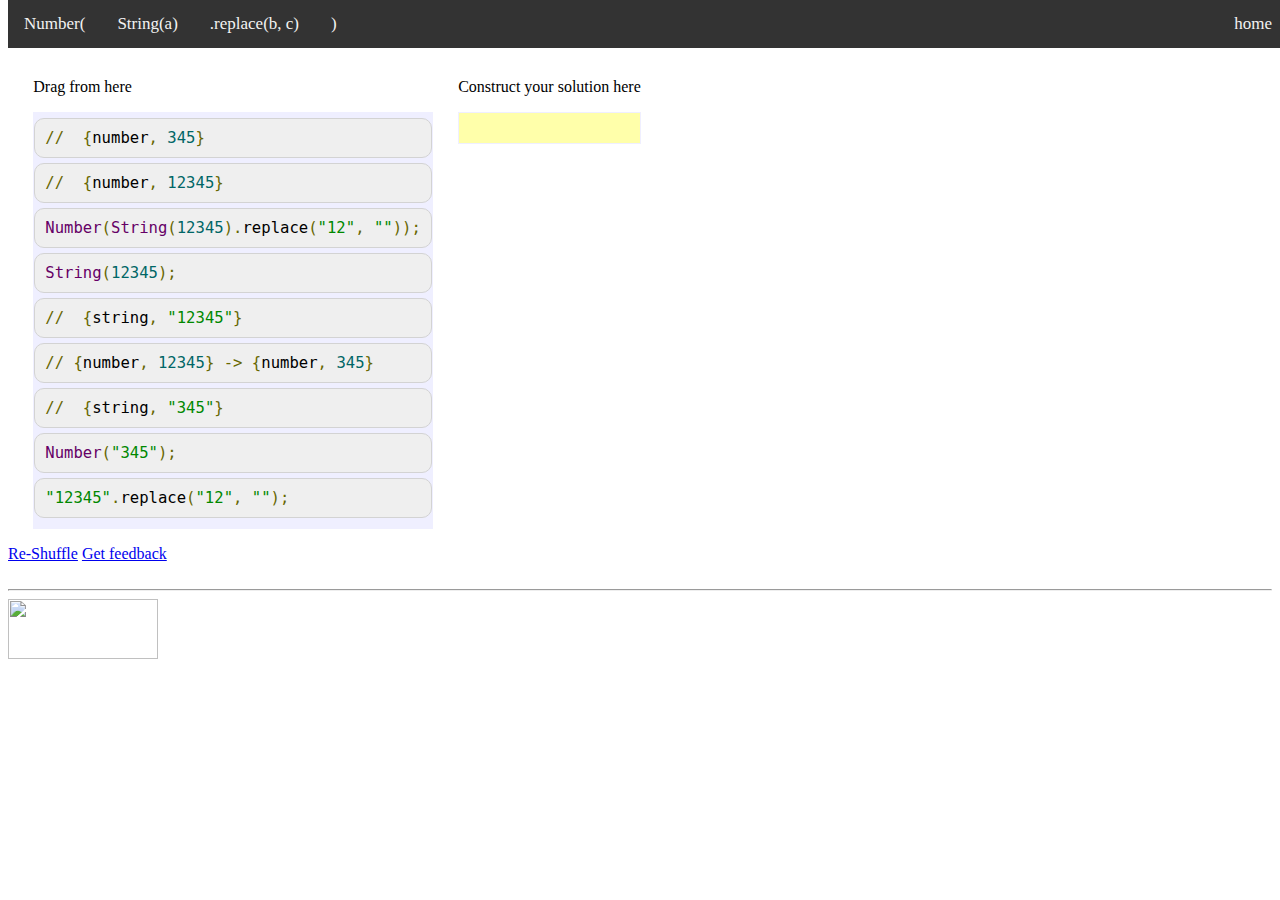
==== 0-part-task/index.html @ 9d7d93d3 "part-task" ====
<!doctype html>
<html>
    <head>
        <title>part-task</title>
        
        <link rel="stylesheet" href="./style.css">

        <!-- the scripts that make parsons work -->
        <link href="./utils/parsons.css" rel="stylesheet" />
        <link href="./utils/lib/prettify.css" rel="stylesheet" />
        <script src="./utils/lib/prettify.js"></script>
        <script src="./utils/include.js"></script>
        <script src="./utils/lib/jquery.min.js"></script>
        <script src="./utils/lib/jquery-ui.min.js"></script>
        <script src="./utils/lib/jquery.ui.touch-punch.min.js"></script>
        <script src="./utils/lib/underscore-min.js"></script>
        <script src="./utils/lib/lis.js"></script>
        <script src="./utils/parsons.js"></script>
        <script src='./utils/index.js'></script>
    </head>
    <body>

        <!-- require your exercises -->
        <script src="./exercises/number.js"></script>
        <script src="./exercises/replace.js"></script>
        <script src="./exercises/string.js"></script>

        <div class="navbar">
            <a>Number(</a>
            <a>String(a)</a>
            <a>.replace(b, c)</a>
            <a>)</a>
            <a href="../index.html" style="float:right">home</a>
        </div>
        <br>
        <br>
        <br>
        <div id="parsons">
            <div name="parsons-boxes">
                <!-- modify this line's id -->
                <div id="shuffled-let-vs-var" name="shuffled" class="sortable-code"></div>
                <!-- modify this line's id -->
                <div id="sorted-let-vs-var" name="sorted" class="sortable-code"></div> 
                <div style="clear:both;"></div>
            </div>

            <div name="parsons-buttons">
                <!-- modify this line's id -->
                <a href="#" id="reshuffle-let-vs-var" name="reshuffle">Re-Shuffle</a>
                <!-- modify this line's id -->
                <a href="#" id="feedback-let-vs-var" name="feedback">Get feedback</a>
            </div>
            <script>
                // define your challenge here
                config = {};

                config.shuffled_id = "shuffled-let-vs-var";
                config.sorted_id = "sorted-let-vs-var";
                config.reshuffle_id = "reshuffle-let-vs-var";
                config.feedback_id = "feedback-let-vs-var";
                config.challenge = 
                        "// {number, 12345} -> {number, 345} \n" +
                        "Number(String(12345).replace(\"12\", \"\")); \n" +
                        "  //  {number, 12345} \n" +
                        "  String(12345); \n" +
                        "  //  {string, \"12345\"} \n" +
                        "  \"12345\".replace(\"12\", \"\"); \n" +
                        "  //  {string, \"345\"} \n" +
                        "  Number(\"345\"); \n" +
                        "  //  {number, 345}";

                init_section(config);
            </script>
            <br>
        </div>
        <hr>
        <a href="http://elewa.education/blog" target="_blank"><img src="https://user-images.githubusercontent.com/18554853/34921062-506450ae-f97d-11e7-875f-6feeb26ad72d.png" width="150" height="60"/></a>
        <br>
        <br>
    </body>
</html>
---- 0-part-task/style.css ----
/* https://www.w3schools.com/howto/tryit.asp?filename=tryhow_css_fixed_menu */

.navbar {
  overflow: hidden;
  background-color: #333;
  position: fixed;
  top: 0;
  width: 100%;
}

.navbar a {
  float: left;
  display: block;
  color: #f2f2f2;
  text-align: center;
  padding: 14px 16px;
  text-decoration: none;
  font-size: 17px;
}

.navbar a:hover {
  background: #ddd;
  color: black;
}

.main {
  padding: 16px;
  margin-top: 40px;
}
---- 0-part-task/utils/parsons.css ----
/** Stylesheet for the puzzles */

.sortable-code {
    position: static;
    padding-left: 0px;
    margin-left: 2%;
    float: left;
}
#sortableTrash { width: 38%; }
#sortable { width: 56%; }
.sortable-code ul {
    font-size: 120%;
    font-family: monospace;
    list-style: none;
    background-color: #efefff;
    padding-bottom: 10px;
    padding-left: 0;
    margin-left: 0;
    border: 1px solid #efefff;;
}
.sortable-code ul:empty {
  padding-bottom: 30px;
}
.sortable-code li, .sortable-code li:before, .sortable-code li:after {
  box-sizing: content-box;
}
ul.output {
    background-color: #FFA;
}
.sortable-code li {
    -moz-border-radius:10px;
    -webkit-border-radius:10px;
    border-radius: 10px;
    background-color:#EFEFEF;
    border:1px solid lightgray;
    padding:10px;
    margin-top: 5px;
    white-space: nowrap;
    overflow: hidden;
    cursor: move;
}
.sortable-code li:hover {
    overflow: visible;
}

ul.incorrect {
    border: 1px solid red;
    background-color: #ffefef;
}

ul.correct {
    background-color: #efffef;
    background-color: #DFF2BF;
}

li.incorrectIndent {
    border: 1px solid red;
    border-left: 10px solid red;
}

li.correctIndent {
    border: 1px solid green;
    border-left: 10px solid green;
}

li.incorrectPosition, .testcase.fail, .testcase.error {
    background-color: #FFBABA;
    border:1px solid red;
}

li.correctPosition, .testcase.pass {
    background-color: #DFF2BF;
    border:1px solid green;
}

.testcase { padding: 10px; margin-bottom: 10px;}
.testcase .msg { font-weight: bold; }
.testcase .error { color: red;}
.testcase .feedback { font-weight: bolder;}
.testcase .fail .expected, .testcase .fail .actual {
    color: red; 
    font-weight: bolder;
}
.testcase .output { 
    display: block; 
    white-space: pre; 
    background-color: #555555;
    color: white;
    font-size: 12px;
    line-height: 15px;
    margin: 5px;
    padding: 5px;
}
/** For styling the toggleable elements */
.jsparson-toggle {
    padding: 0 15px;
    display: inline-block;
    border: 1px dashed black;
    z-index: 500;
    cursor: pointer;
    min-width: 10px;
    min-height: 15px;
}
.jsparson-toggle:empty {
    border-color: red;
}
.jsparson-toggle:empty:before {
    content: "??";
    display: block;
    color: red;
}
---- 0-part-task/utils/lib/prettify.css ----
.str{color:#080}.kwd{color:#008}.com{color:#800}.typ{color:#606}.lit{color:#066}.pun{color:#660}.pln{color:#000}.tag{color:#008}.atn{color:#606}.atv{color:#080}.dec{color:#606}pre.prettyprint{padding:2px;border:1px solid #888}@media print{.str{color:#060}.kwd{color:#006;font-weight:bold}.com{color:#600;font-style:italic}.typ{color:#404;font-weight:bold}.lit{color:#044}.pun{color:#440}.pln{color:#000}.tag{color:#006;font-weight:bold}.atn{color:#404}.atv{color:#060}}
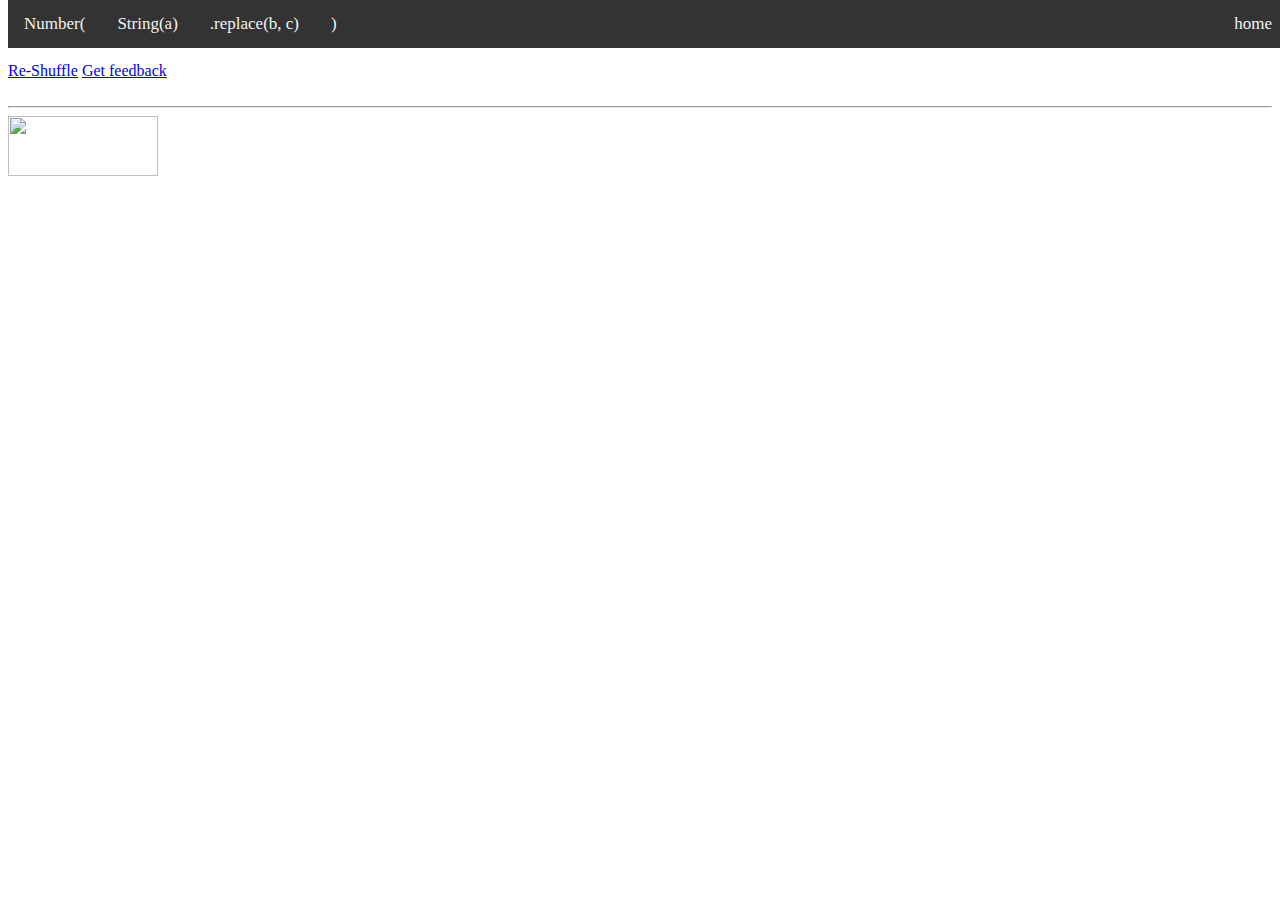
==== commit a3a8e9f2: "better step names" ====
--- a/0-part-task/index.html
+++ b/0-part-task/index.html
@@ -3,7 +3,7 @@
     <head>
         <title>part-task</title>
         
-        <link rel="stylesheet" href="./style.css">
+        <link rel="stylesheet" href="./navbar.css">
 
         <!-- the scripts that make parsons work -->
         <link href="./utils/parsons.css" rel="stylesheet" />
--- a/0-part-task/navbar.css
+++ b/0-part-task/navbar.css
@@ -0,0 +1,29 @@
+/* https://www.w3schools.com/howto/tryit.asp?filename=tryhow_css_fixed_menu */
+
+.navbar {
+  overflow: hidden;
+  background-color: #333;
+  position: fixed;
+  top: 0;
+  width: 100%;
+}
+
+.navbar a {
+  float: left;
+  display: block;
+  color: #f2f2f2;
+  text-align: center;
+  padding: 14px 16px;
+  text-decoration: none;
+  font-size: 17px;
+}
+
+.navbar a:hover {
+  background: #ddd;
+  color: black;
+}
+
+.main {
+  padding: 16px;
+  margin-top: 40px;
+}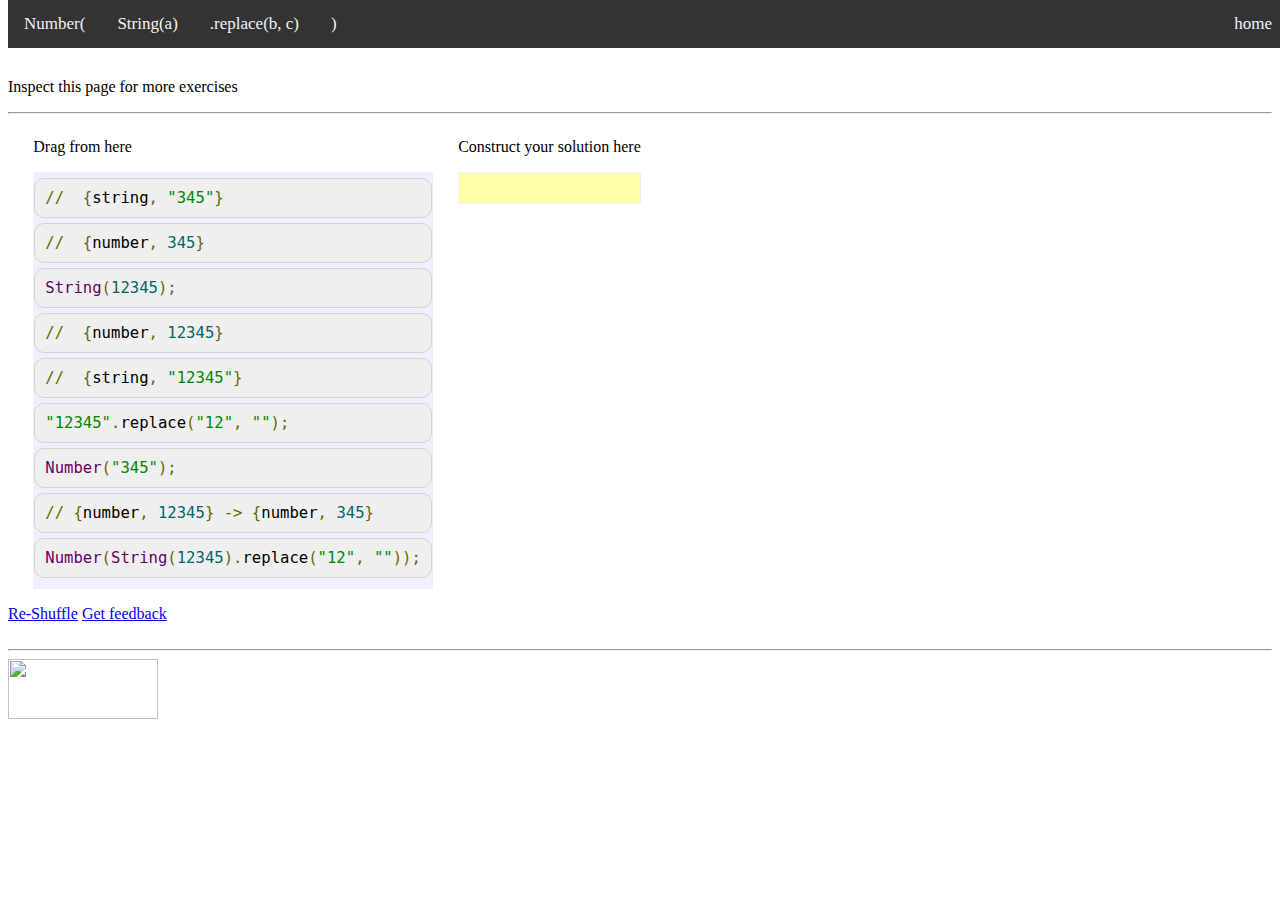
==== commit 2496657c: "inspect for more" ====
--- a/0-part-task/index.html
+++ b/0-part-task/index.html
@@ -35,6 +35,8 @@
         <br>
         <br>
         <br>
+        <p>Inspect this page for more exercises</p>
+        <hr>
         <div id="parsons">
             <div name="parsons-boxes">
                 <!-- modify this line's id -->
--- a/0-part-task/utils/parsons.css
+++ b/0-part-task/utils/parsons.css
@@ -0,0 +1,111 @@
+/** Stylesheet for the puzzles */
+
+.sortable-code {
+    position: static;
+    padding-left: 0px;
+    margin-left: 2%;
+    float: left;
+}
+#sortableTrash { width: 38%; }
+#sortable { width: 56%; }
+.sortable-code ul {
+    font-size: 120%;
+    font-family: monospace;
+    list-style: none;
+    background-color: #efefff;
+    padding-bottom: 10px;
+    padding-left: 0;
+    margin-left: 0;
+    border: 1px solid #efefff;;
+}
+.sortable-code ul:empty {
+  padding-bottom: 30px;
+}
+.sortable-code li, .sortable-code li:before, .sortable-code li:after {
+  box-sizing: content-box;
+}
+ul.output {
+    background-color: #FFA;
+}
+.sortable-code li {
+    -moz-border-radius:10px;
+    -webkit-border-radius:10px;
+    border-radius: 10px;
+    background-color:#EFEFEF;
+    border:1px solid lightgray;
+    padding:10px;
+    margin-top: 5px;
+    white-space: nowrap;
+    overflow: hidden;
+    cursor: move;
+}
+.sortable-code li:hover {
+    overflow: visible;
+}
+
+ul.incorrect {
+    border: 1px solid red;
+    background-color: #ffefef;
+}
+
+ul.correct {
+    background-color: #efffef;
+    background-color: #DFF2BF;
+}
+
+li.incorrectIndent {
+    border: 1px solid red;
+    border-left: 10px solid red;
+}
+
+li.correctIndent {
+    border: 1px solid green;
+    border-left: 10px solid green;
+}
+
+li.incorrectPosition, .testcase.fail, .testcase.error {
+    background-color: #FFBABA;
+    border:1px solid red;
+}
+
+li.correctPosition, .testcase.pass {
+    background-color: #DFF2BF;
+    border:1px solid green;
+}
+
+.testcase { padding: 10px; margin-bottom: 10px;}
+.testcase .msg { font-weight: bold; }
+.testcase .error { color: red;}
+.testcase .feedback { font-weight: bolder;}
+.testcase .fail .expected, .testcase .fail .actual {
+    color: red; 
+    font-weight: bolder;
+}
+.testcase .output { 
+    display: block; 
+    white-space: pre; 
+    background-color: #555555;
+    color: white;
+    font-size: 12px;
+    line-height: 15px;
+    margin: 5px;
+    padding: 5px;
+}
+/** For styling the toggleable elements */
+.jsparson-toggle {
+    padding: 0 15px;
+    display: inline-block;
+    border: 1px dashed black;
+    z-index: 500;
+    cursor: pointer;
+    min-width: 10px;
+    min-height: 15px;
+}
+.jsparson-toggle:empty {
+    border-color: red;
+}
+.jsparson-toggle:empty:before {
+    content: "??";
+    display: block;
+    color: red;
+}--- a/0-part-task/utils/lib/prettify.css
+++ b/0-part-task/utils/lib/prettify.css
@@ -0,0 +1 @@
+.str{color:#080}.kwd{color:#008}.com{color:#800}.typ{color:#606}.lit{color:#066}.pun{color:#660}.pln{color:#000}.tag{color:#008}.atn{color:#606}.atv{color:#080}.dec{color:#606}pre.prettyprint{padding:2px;border:1px solid #888}@media print{.str{color:#060}.kwd{color:#006;font-weight:bold}.com{color:#600;font-style:italic}.typ{color:#404;font-weight:bold}.lit{color:#044}.pun{color:#440}.pln{color:#000}.tag{color:#006;font-weight:bold}.atn{color:#404}.atv{color:#060}}